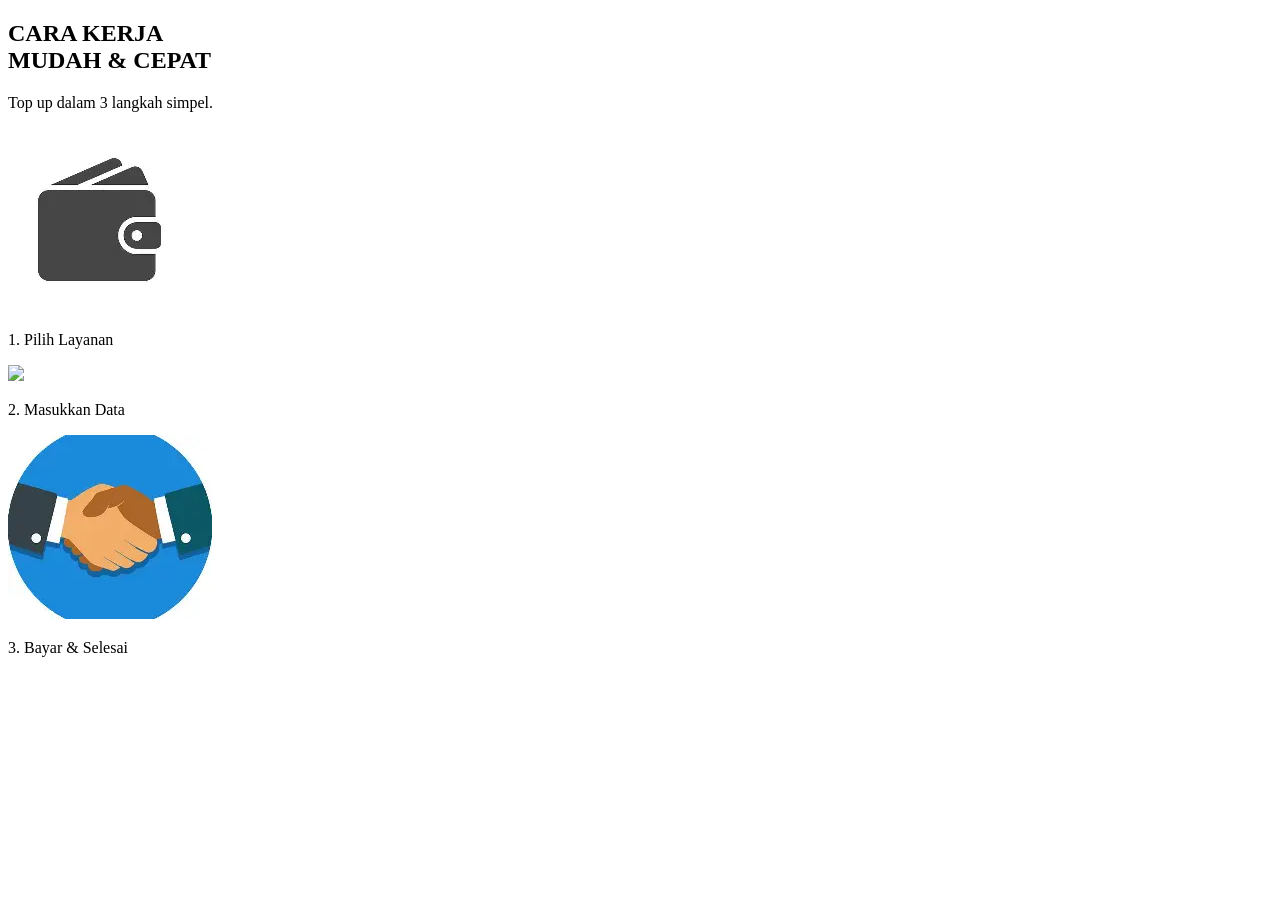
==== index.html/cara kerja.html @ 76106e0d "Add files via upload" ====
<!DOCTYPE html>
<html lang="id">
<head>
    <meta charset="UTF-8">
    <meta name="viewport" content="width=device-width, initial-scale=1.0">
    <title>Cara Kerja</title>

    <!-- WAJIB -->
    <script src="https://cdn.tailwindcss.com"></script>
</head>
<body>

<section class="relative py-20 bg-gradient-to-br from-blue-900 to-blue-800 text-white overflow-hidden min-h-screen">

    <!-- SHAPE -->
    <div class="absolute right-0 top-0 w-1/2 h-full">
        <div class="w-full h-full bg-blue-800 clip-path-diagonal"></div>
    </div>

    <div class="relative z-10 max-w-6xl mx-auto px-6">

        <!-- TITLE -->
        <h2 class="text-4xl font-bold">
            CARA KERJA <br>
            <span class="text-orange-400">MUDAH & CEPAT</span>
        </h2>

        <p class="mt-3 text-blue-200">Top up dalam 3 langkah simpel.</p>

        <!-- STEP -->
        <div class="mt-16 grid md:grid-cols-3 gap-10 text-center">

            <div>
                <div class="bg-white text-black p-10 rounded-2xl shadow-xl">
                    <img src="dompet.png" class="w-12 mx-auto">
                </div>
                <p class="mt-4 font-semibold">
                    <span class="text-orange-400">1.</span> Pilih Layanan
                </p>
            </div>

            <div>
                <div class="bg-white text-black p-10 rounded-2xl shadow-xl">
                    <img src="https://cdn-icons-png.flaticon.com/512/2991/2991108.png" class="w-12 mx-auto">
                </div>
                <p class="mt-4 font-semibold">
                    <span class="text-orange-400">2.</span> Masukkan Data
                </p>
            </div>

            <div>
                <div class="bg-white text-black p-10 rounded-2xl shadow-xl">
                    <img src="orang transaksi.png" class="w-12 mx-auto">
                </div>
                <p class="mt-4 font-semibold">
                    <span class="text-orange-400">3.</span> Bayar & Selesai
                </p>
            </div>

        </div>

    </div>

</section>

</body>
</html>
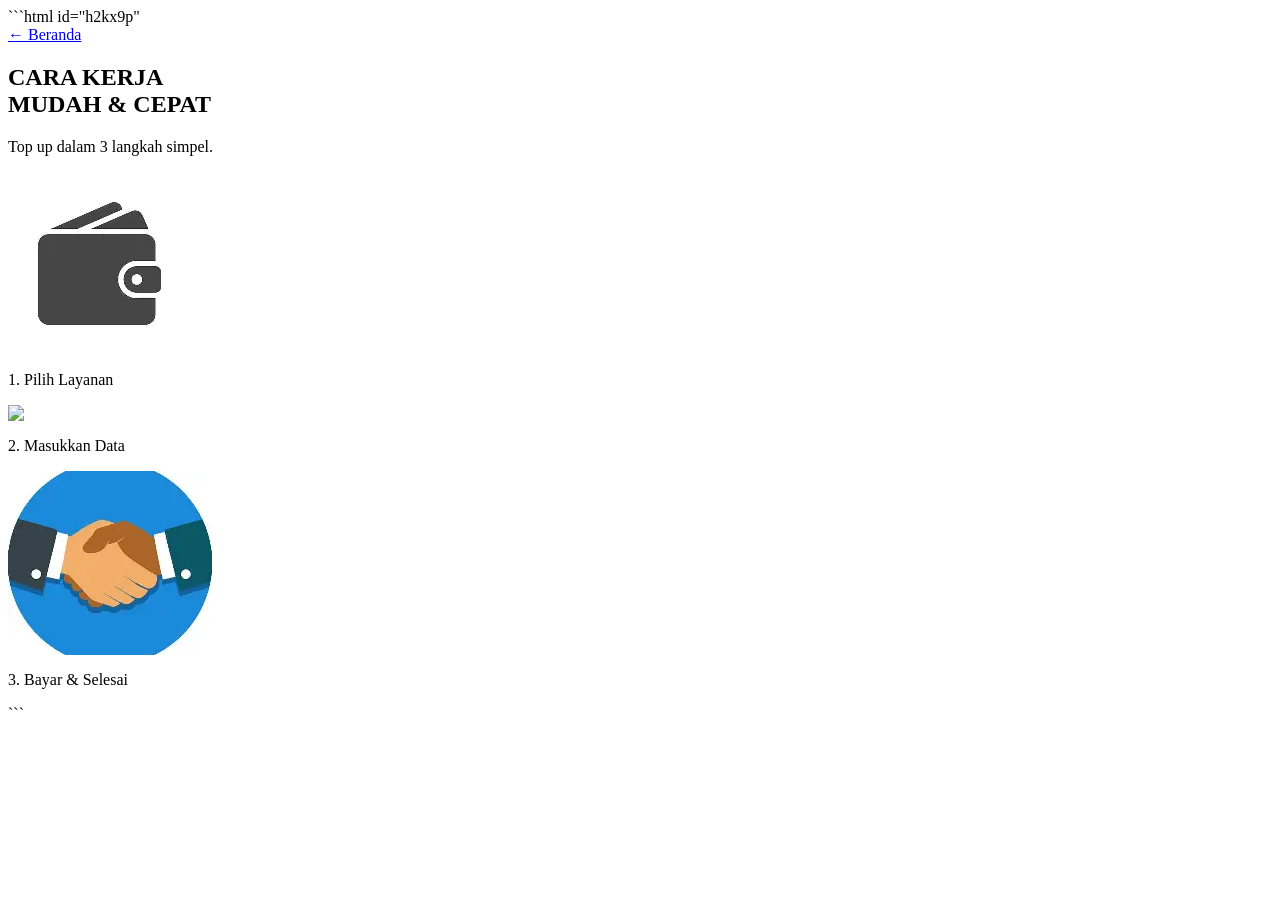
==== commit 7c84bd09: "Update cara kerja.html" ====
--- a/index.html/cara kerja.html
+++ b/index.html/cara kerja.html
@@ -1,3 +1,4 @@
+```html id="h2kx9p"
 <!DOCTYPE html>
 <html lang="id">
 <head>
@@ -5,12 +6,16 @@
     <meta name="viewport" content="width=device-width, initial-scale=1.0">
     <title>Cara Kerja</title>
 
-    <!-- WAJIB -->
     <script src="https://cdn.tailwindcss.com"></script>
 </head>
 <body>
 
 <section class="relative py-20 bg-gradient-to-br from-blue-900 to-blue-800 text-white overflow-hidden min-h-screen">
+
+    <!-- 🔥 TOMBOL KEMBALI -->
+    <a href="index.html" class="absolute top-6 right-6 bg-white text-blue-900 px-5 py-2 rounded-full font-bold shadow-lg flex items-center gap-2 hover:bg-orange-400 hover:text-white transition">
+        ← Beranda
+    </a>
 
     <!-- SHAPE -->
     <div class="absolute right-0 top-0 w-1/2 h-full">
@@ -64,4 +69,5 @@
 </section>
 
 </body>
-</html>+</html>
+```
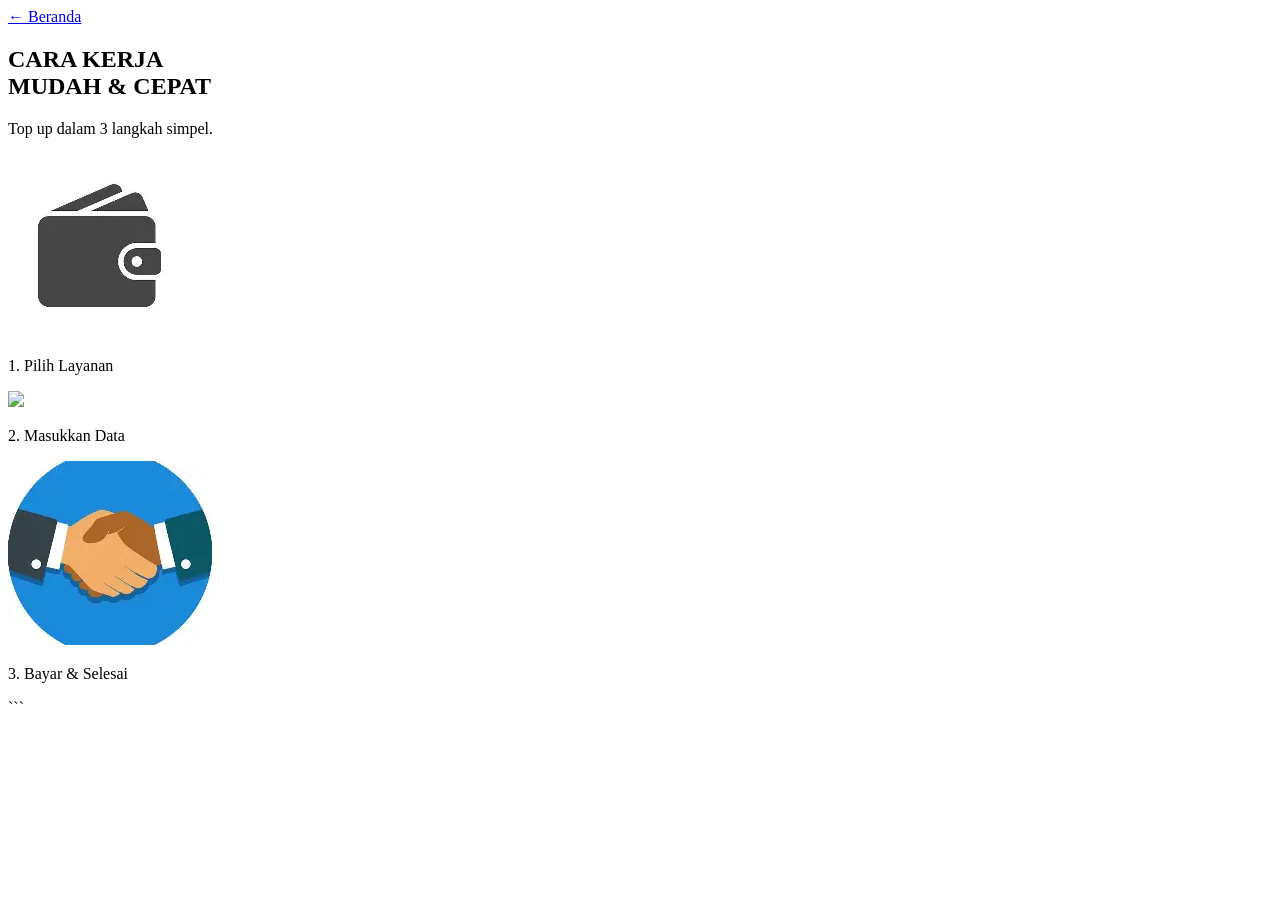
==== commit 330e87f1: "Update cara kerja.html" ====
--- a/index.html/cara kerja.html
+++ b/index.html/cara kerja.html
@@ -1,4 +1,3 @@
-```html id="h2kx9p"
 <!DOCTYPE html>
 <html lang="id">
 <head>
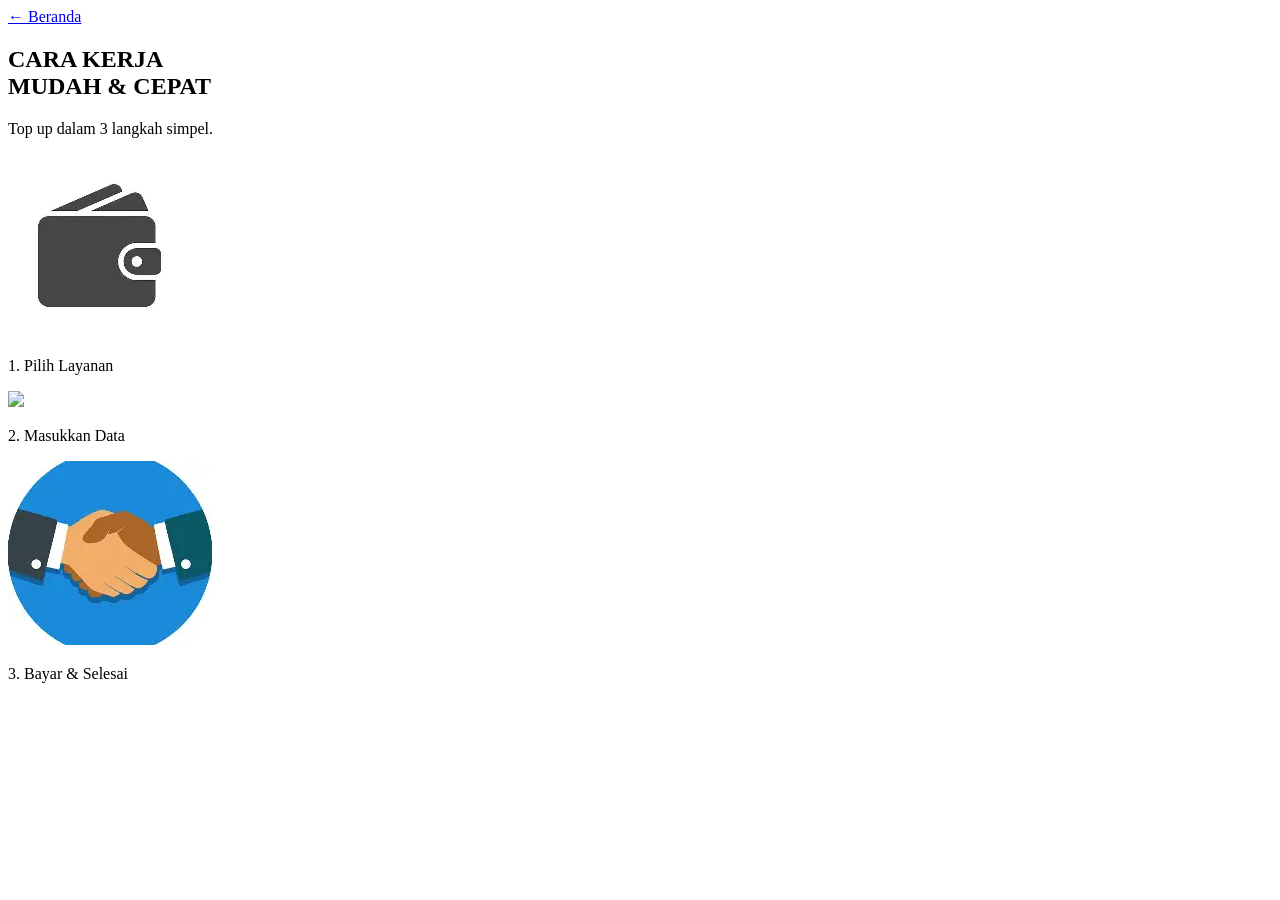
==== commit 8bff7bd3: "Fix HTML formatting in cara kerja.html" ====
--- a/index.html/cara kerja.html
+++ b/index.html/cara kerja.html
@@ -69,4 +69,3 @@
 
 </body>
 </html>
-```
